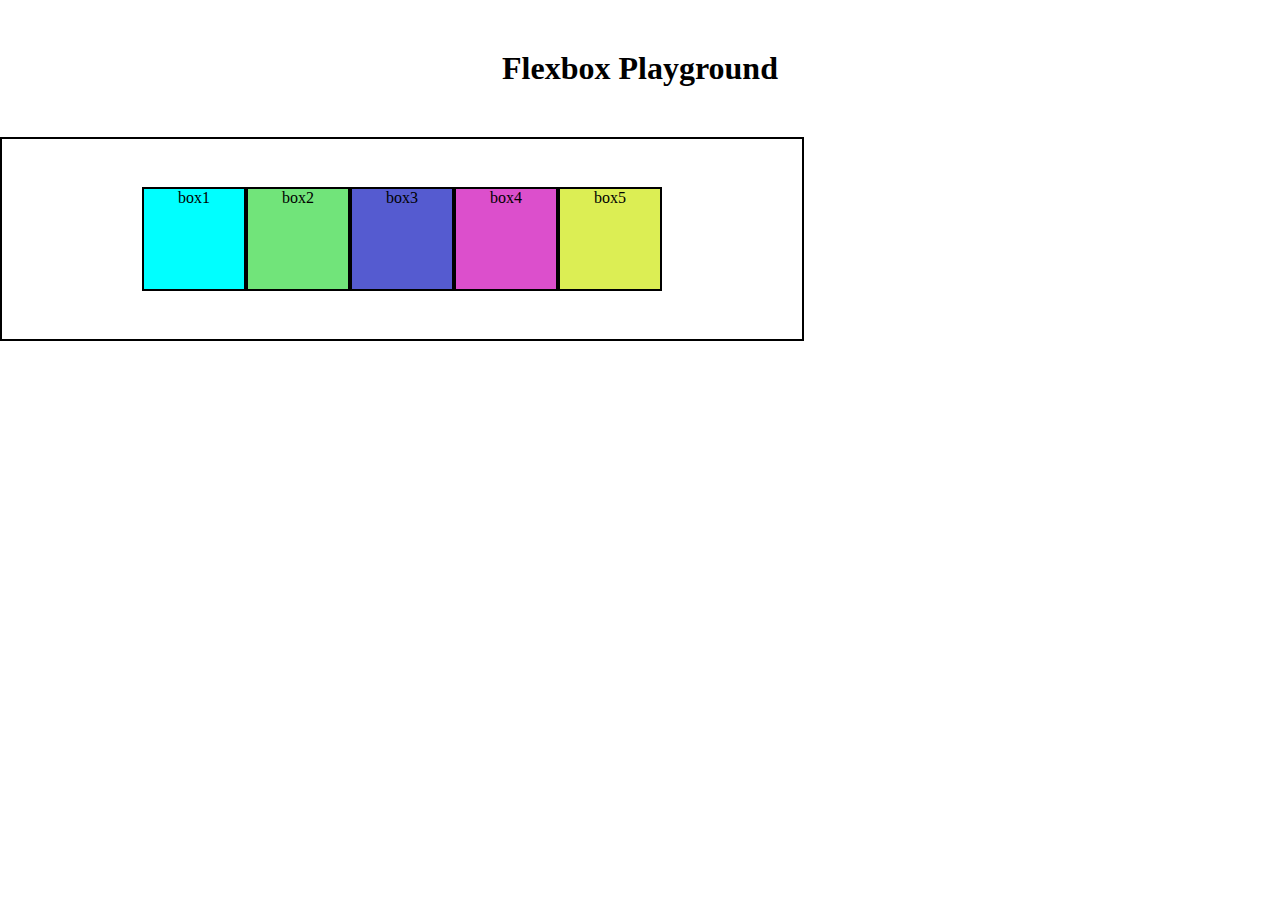
==== CSS/index.html @ 228982ad "Add files via upload" ====
<!DOCTYPE html>
<html lang="en">
<head>
    <meta charset="UTF-8">
    <meta name="viewport" content="width=device-width, initial-scale=1.0">
    <title>Document</title>
    <link rel="stylesheet" href="style.css">
</head>
<body>
    <h1>Flexbox Playground</h1>

    <div id="container">
          
        <div id="vbox1">box1</div>
        <div id="vbox2">box2</div>
        <div id="vbox3">box3</div>
        <div id="vbox4">box4</div>
        <div id="vbox5">box5</div>
    </div>
       

    


</body>
</html>
---- CSS/style.css ----
*{
    margin: 0;
    padding: 0;
    text-align: center;
}
div{
    height: 100px;
    width: 100px;
    display: inline-block;
    border: 2px solid black;
}
 #container{
    height: 200px;
    width: 800px;
    display: flex;
    flex-direction: row;
    align-items: center;
    justify-content: center;
    
} 
#vbox1{
    background-color: aqua;

}
#vbox2{
    background-color: rgb(113, 228, 122);
    /* position: relative; 
    bottom: 100px; */
}
#vbox3{
    background-color: rgb(85, 91, 208);
    /* position: relative;
    top: 100px; */
}
#vbox4{
    background-color: rgb(220, 79, 204);
}
#vbox5{
    background-color: rgb(220, 238, 84);
}
h1{
    margin: 50px;
}
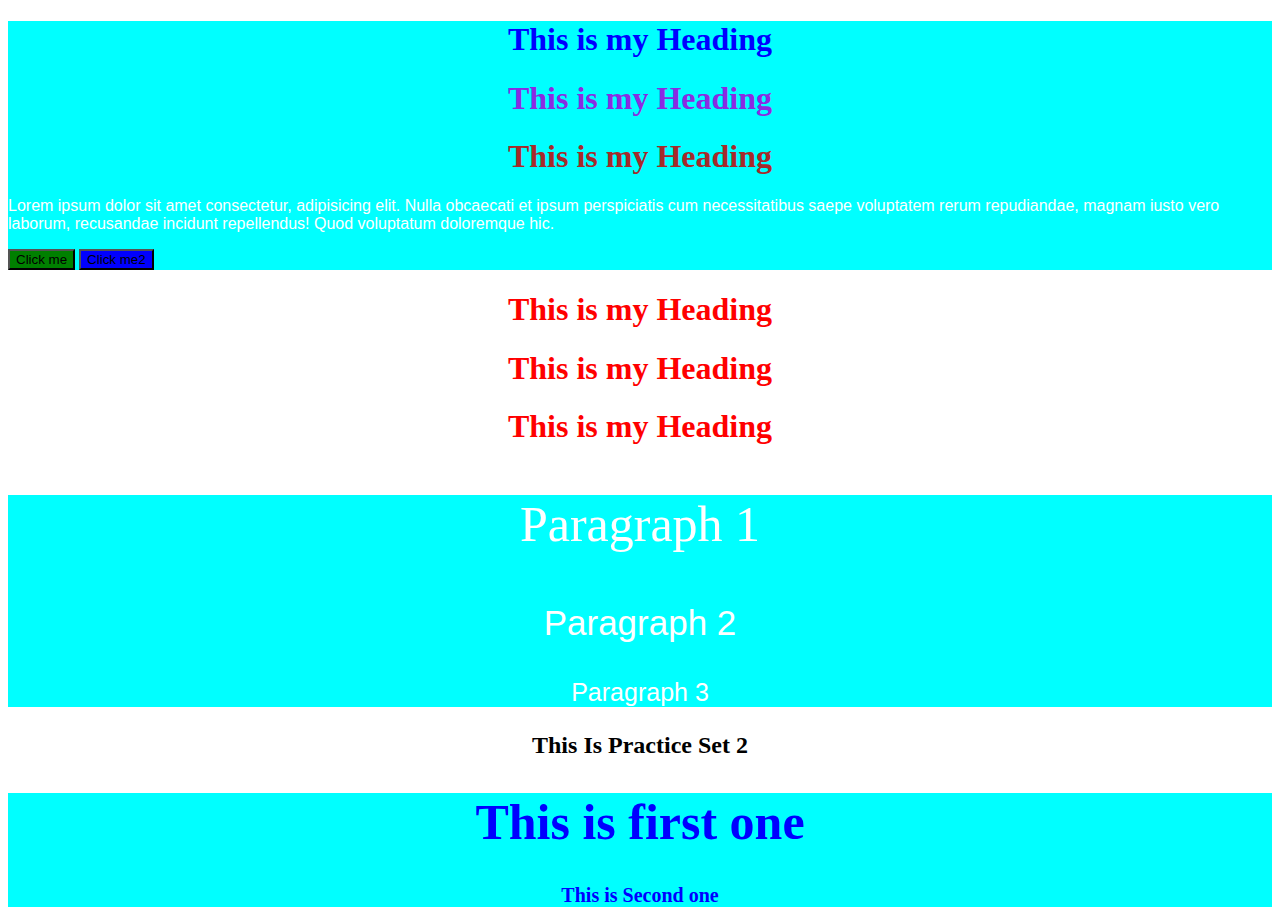
==== commit e05ebcb7: "Add files via upload" ====
--- a/CSS/index.html
+++ b/CSS/index.html
@@ -3,24 +3,38 @@
 <head>
     <meta charset="UTF-8">
     <meta name="viewport" content="width=device-width, initial-scale=1.0">
-    <title>Document</title>
+    <title>Css Practice</title>
     <link rel="stylesheet" href="style.css">
 </head>
 <body>
-    <h1>Flexbox Playground</h1>
-
-    <div id="container">
-          
-        <div id="vbox1">box1</div>
-        <div id="vbox2">box2</div>
-        <div id="vbox3">box3</div>
-        <div id="vbox4">box4</div>
-        <div id="vbox5">box5</div>
+    <div>
+        <h1>This is my Heading</h1>
+    <h1 id="secondHeading">This is my Heading</h1>
+    <h1 class="classId">This is my Heading</h1>
+    <p >Lorem ipsum dolor sit amet consectetur, adipisicing elit. Nulla obcaecati et ipsum perspiciatis cum necessitatibus saepe voluptatem rerum repudiandae, magnam iusto vero laborum, recusandae incidunt repellendus! Quod voluptatum doloremque hic.</p>
+    <button>Click me</button>
+    <button style="background-color: blue;">Click me2</button>
     </div>
-       
-
     
 
+    <h1 class="classId2">This is my Heading</h1>
+    <h1 class="classId2">This is my Heading</h1>
+    <h1 class="classId2">This is my Heading</h1>
+
+    <div>
+        <p id="one">Paragraph 1</p>
+        <p id="two">Paragraph 2</p>
+        <p id="three">Paragraph 3</p>
+    </div>
+    
+     <h2 id="h2">This is Practice Set 2 </h2>
+
+     <div id="outer"> 
+        <h1>This is first one</h1>
+         <div id="inner">
+            <h1>This is Second one</h1>
+         </div>
+     </div>
 
 </body>
 </html>--- a/CSS/style.css
+++ b/CSS/style.css
@@ -1,44 +1,63 @@
-*{
-    margin: 0;
-    padding: 0;
+/* Element Selector */
+h1{
+    color: blue;
     text-align: center;
 }
+
 div{
-    height: 100px;
-    width: 100px;
-    display: inline-block;
-    border: 2px solid black;
+    background-color: aqua;
 }
- #container{
-    height: 200px;
-    width: 800px;
-    display: flex;
-    flex-direction: row;
-    align-items: center;
-    justify-content: center;
-    
-} 
-#vbox1{
-    background-color: aqua;
-
-}
-#vbox2{
-    background-color: rgb(113, 228, 122);
-    /* position: relative; 
-    bottom: 100px; */
-}
-#vbox3{
-    background-color: rgb(85, 91, 208);
-    /* position: relative;
-    top: 100px; */
-}
-#vbox4{
-    background-color: rgb(220, 79, 204);
-}
-#vbox5{
-    background-color: rgb(220, 238, 84);
-}
-h1{
-    margin: 50px;
+/* here we use id Selector */
+#secondHeading{
+   color: blueviolet;
 }
 
+/* here we use class Selector */
+.classId{
+    color:brown;
+}
+
+
+.classId2{
+    color:red;
+}
+
+button{
+    background-color: green;
+}
+
+p{
+    color: white;
+    font-family: Arial;
+}
+
+/* Absolute unit:- font size  */
+#one{
+    font-size: 50px;
+    text-align: center;
+    font-family: 'Times New Roman';
+    text-transform: ;
+}
+#two{
+    font-size: 35px;
+    text-align: center;
+    font-family:sans-serif;
+}
+
+#three{
+    font-size: 25px;
+    text-align: center;
+    font-family:Helvetica;
+}
+
+#h2{
+    text-align: center;
+    text-transform: capitalize;
+}
+#outer{
+    font-size: 25px;
+}
+
+#inner{
+    font-size: 10px;
+}